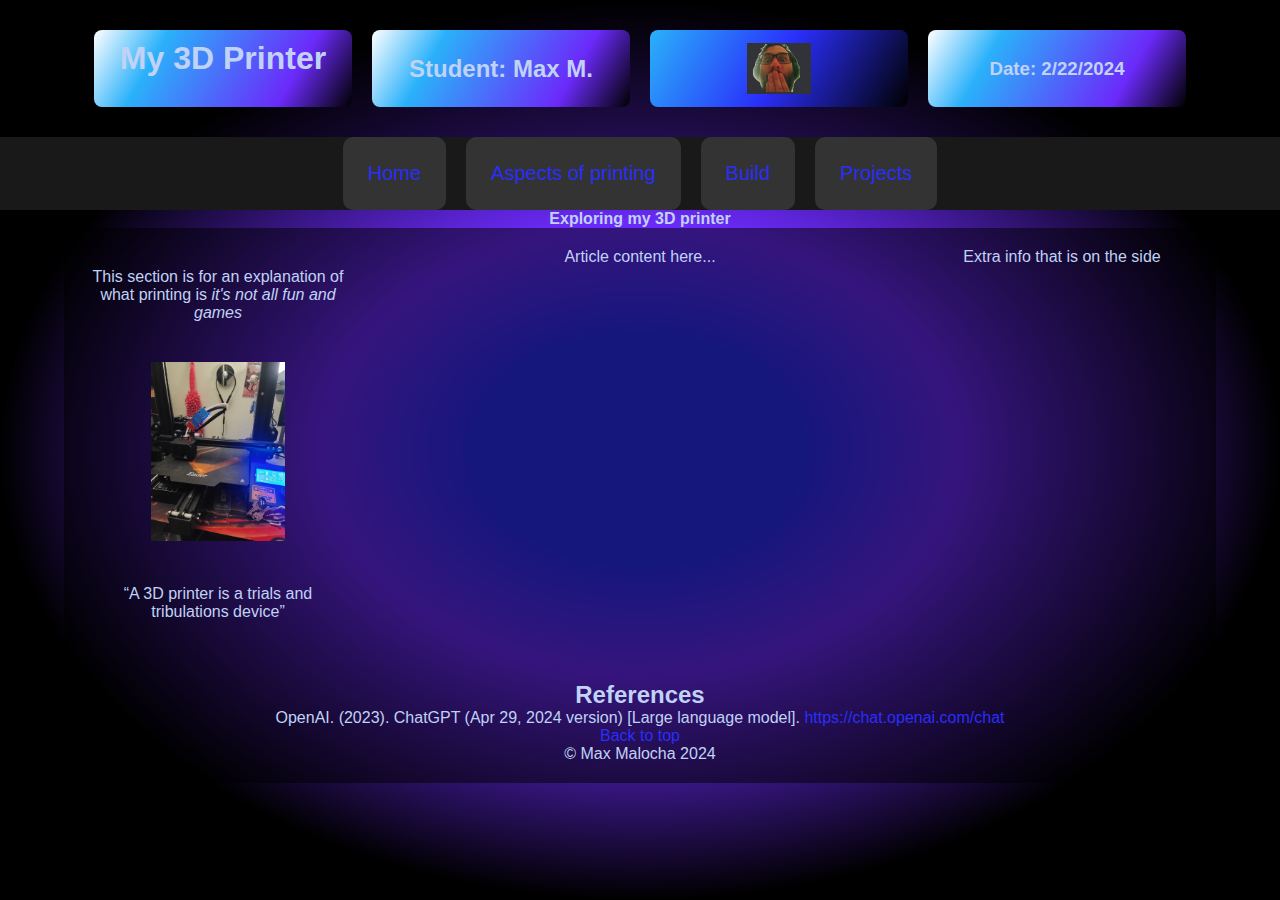
==== index.html @ b6b1852a "mod 6 post changes" ====
<!DOCTYPE html>
<html lang="en">

<head>
    <meta charset="UTF-8">
    <meta http-equiv="X-UA-Compatible" content="IE=edge">
    <meta name="viewport" content="width=device-width, initial-scale=1.0">
    <meta name="description" content="This website is a project about 3D printing for CIS 155. It is a demo for HTML and CSS">
    <link rel="stylesheet" href="styles.css">
    <title>CIS 155: My 3D Printer</title>
</head>

<body>
    <header>
        <div id="header-container" class="content-container flex-container">
            <div id="purple" class="box">
                <h1 class="intro_header"><strong>My 3D Printer</strong></h1>
            </div>
            <div id="name" class="box">
                <h2 class="intro_header">Student: Max M.</h2>
            </div>
            <div id="blue" class="box">
                <img src="/images/profile/profile.png" alt="profile image of Max M" title="image of Max M.">
            </div>
            <div id="date" class="box">
                <h3 class="intro_header">Date: 2/22/2024</h3>
            </div>
        </div>
        <nav class="menu">
            <ul class="nav-menu flex-container">
                <li><a href="Index.html">Home</a></li>
                <li><a href="Aspects.html">Aspects of printing</a></li>
                <li><a href="Build.html">Build</a></li>
                <li><a href="Projects.html">Projects</a></li>
            </ul>
        </nav>
        <h4>Exploring my 3D printer</h4>
    </header>

    <main class="content-container grid-container">
        <section>
            <p>This section is for an explanation of what printing is <em>it's not all fun and games</em></p>
            <img src="/images/3D printer/ender 3 pro printing.jpg" alt="A picture of an Ender 3 pro printing" title="Ender 3 pro printing" class="scalable-image">
            <p><q>A 3D printer is a trials and tribulations device</q></p>
        </section>
        <article>Article content here...</article>
        <aside>Extra info that is on the side</aside>
    </main>

    <footer id="footer" class="content-container">
        <h2>References</h2>
        <p>OpenAI. (2023). ChatGPT (Apr 29, 2024 version) [Large language model]. <a href="https://chat.openai.com/chat" target="_blank">https://chat.openai.com/chat</a></p>
        <a href="#">Back to top</a>
        <p>&copy; Max Malocha 2024</p>
    </footer>
</body>

</html>
---- styles.css ----
/* Global Styles */
* {
    box-sizing: border-box;
    margin: 0;
    padding: 0;
}

/* Background and Font Colors */
body {
    background-image: radial-gradient(closest-side, #2a2efa 25%, #6b2afa 50%, #000000 100%);
    background-repeat: no-repeat;
    background-color: #1a1919;
    color: #c0d2f5;
    font-family: Arial, Helvetica, sans-serif;
    min-height: 100vh;
    display: flex;
    flex-direction: column;
    align-items: center;
}

/* Container for centering content */
.content-container {
    width: 90%;
    max-width: 1200px;
    margin: 0 auto;
    padding: 20px;
    background-color: rgba(0, 0, 0, 0.5); /* Optional for visual separation */
    border-radius: 10px; /* Optional for visual appeal */
}

/* Header, Main, and Footer */
header, main, footer {
    width: 100%;
    text-align: center;
}

header h1 {
    color: #c0d2f5;
    font-size: 2em;
    margin-bottom: 20px;
}

header h2, header h3 {
    color: #c0d2f5;
}

main p, main q {
    color: #c0d2f5;
    margin: 20px 0;
}

footer {
    background-color: #1a1919;
    padding: 20px;
}

footer a {
    color: #2a2efa;
    text-decoration: none;
}

footer a:hover {
    color: #2ab1fa;
}

/* Navigation Menu */
.nav-menu {
    list-style: none;
    padding: 0;
    margin: 0;
    overflow: hidden;
    background-color: #1a1919;
    text-align: center;
    display: flex;
    flex-wrap: wrap;
    justify-content: center;
    font-size: 125%; /* Increase the font size by 25% */
}

.nav-menu li {
    margin: 10px;
}

.nav-menu li a {
    display: block; /* Ensure the links are block elements */
    color: #2a2efa;
    text-align: center;
    padding: 1.25em; /* Increase padding to make buttons larger */
    text-decoration: none;
    background-color: #333333; /* Box background color for buttons */
    border-radius: 0.5em; /* Optional for rounded corners */
}

.nav-menu li a:hover {
    background-color: #c0d2f5;
    color: #000000; /* Change text color on hover for contrast */
}

/* Box Styles */
.box {
    margin: 10px;
    padding: 10px;
    border-radius: 0.5em;
    display: flex;
    justify-content: center;
    align-items: center;
    text-align: center;
    flex: 1;
    min-width: 250px;
    word-wrap: break-word; /* Ensures text wraps within the box */
}

#purple {
    background-color: #6b2afa;
    background: linear-gradient(120deg, #ffffff 0%, #2ab1fa 25%, #6b2afa 75%, #000000 100%);
}

#blue {
    background-color: #2a2efa;
    background: linear-gradient(120deg, #2ab1fa 0%, #2a2efa 50%, #000000 100%);
}

#name, #date {
    background-color: #6b2afa;
    background: linear-gradient(120deg, #ffffff 0%, #2ab1fa 25%, #6b2afa 75%, #000000 100%);
}

/* Build List Styles */
.build-list {
    list-style: none;
    padding: 0;
    margin: 0;
}

.build-list li {
    margin-bottom: 20px;
    font-size: 1.2em;
}

.build-list img {
    display: block;
    margin: 10px auto;
    max-width: 90%; /* Ensures the image does not exceed the list item width */
}

/* Scalable Image */
.scalable-image {
    max-width: 100%;
    height: auto;
    margin: 20px 0;
}

/* Flex and Grid Containers */
.flex-container {
    display: flex;
    flex-wrap: wrap;
    justify-content: center;
}

.grid-container {
    display: grid;
    grid-template-columns: 1fr;
    gap: 20px;
}

@media (min-width: 600px) {
    .grid-container {
        grid-template-columns: 1fr 1fr;
    }
}

@media (min-width: 900px) {
    .grid-container {
        grid-template-columns: 1fr 2fr 1fr;
    }
}

@media (min-width: 768px) {
    .nav-menu li {
        margin: 0 10px;
    }

    .flex-container > .box {
        margin: 10px;
    }

    .scalable-image {
        width: 50%;
    }
}
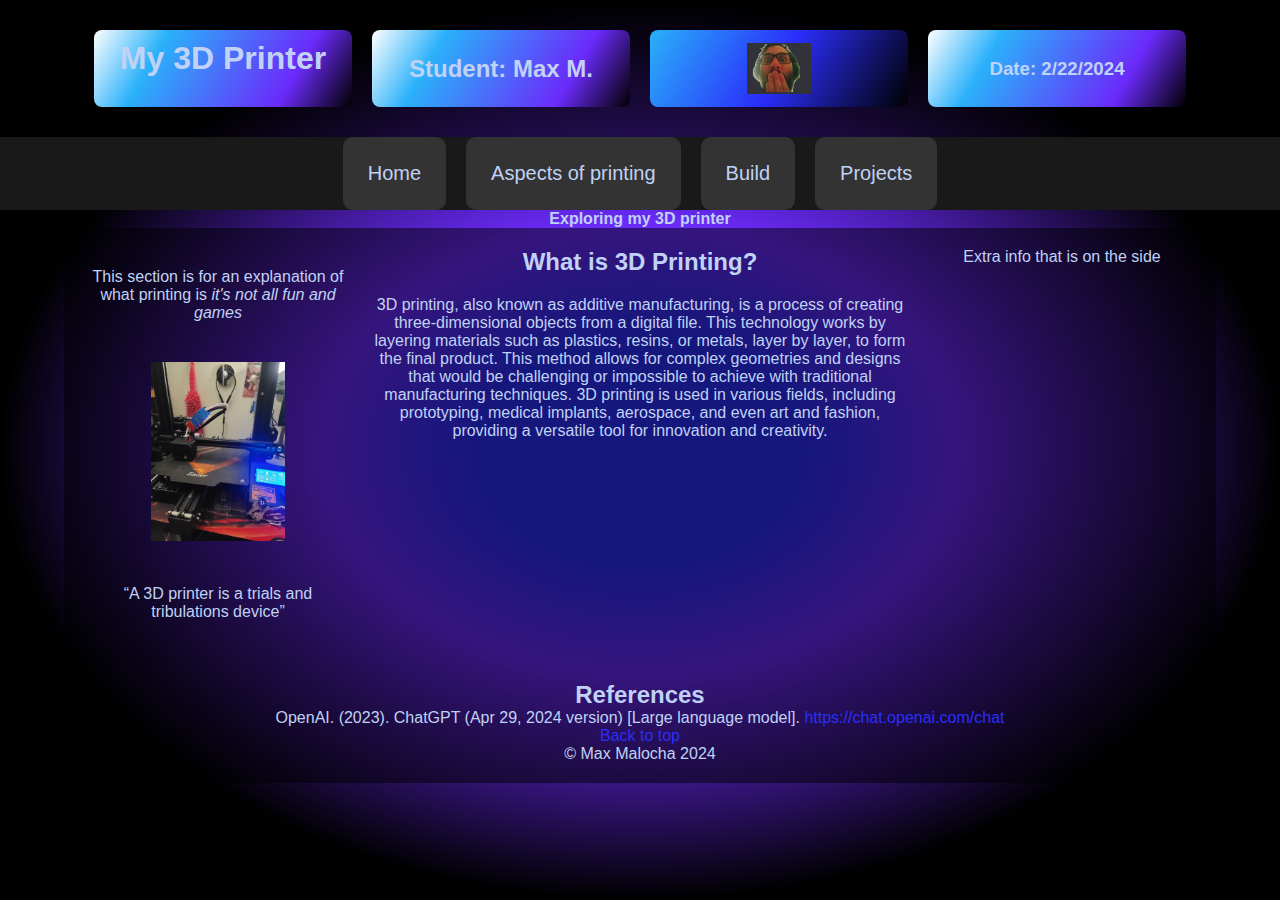
==== commit 5c66e624: "mod 7 v1" ====
--- a/index.html
+++ b/index.html
@@ -20,7 +20,7 @@
                 <h2 class="intro_header">Student: Max M.</h2>
             </div>
             <div id="blue" class="box">
-                <img src="/images/profile/profile.png" alt="profile image of Max M" title="image of Max M.">
+                <img src="images/profile/profile.png" alt="profile image of Max M" title="image of Max M.">
             </div>
             <div id="date" class="box">
                 <h3 class="intro_header">Date: 2/22/2024</h3>
@@ -28,7 +28,7 @@
         </div>
         <nav class="menu">
             <ul class="nav-menu flex-container">
-                <li><a href="Index.html">Home</a></li>
+                <li><a href="index.html">Home</a></li>
                 <li><a href="Aspects.html">Aspects of printing</a></li>
                 <li><a href="Build.html">Build</a></li>
                 <li><a href="Projects.html">Projects</a></li>
@@ -40,10 +40,13 @@
     <main class="content-container grid-container">
         <section>
             <p>This section is for an explanation of what printing is <em>it's not all fun and games</em></p>
-            <img src="/images/3D printer/ender 3 pro printing.jpg" alt="A picture of an Ender 3 pro printing" title="Ender 3 pro printing" class="scalable-image">
+            <img src="images/3D printer/ender 3 pro printing.jpg" alt="A picture of an Ender 3 pro printing" title="Ender 3 pro printing" class="scalable-image">
             <p><q>A 3D printer is a trials and tribulations device</q></p>
         </section>
-        <article>Article content here...</article>
+        <article>
+            <h2>What is 3D Printing?</h2>
+            <p>3D printing, also known as additive manufacturing, is a process of creating three-dimensional objects from a digital file. This technology works by layering materials such as plastics, resins, or metals, layer by layer, to form the final product. This method allows for complex geometries and designs that would be challenging or impossible to achieve with traditional manufacturing techniques. 3D printing is used in various fields, including prototyping, medical implants, aerospace, and even art and fashion, providing a versatile tool for innovation and creativity.</p>
+        </article>
         <aside>Extra info that is on the side</aside>
     </main>
 
--- a/styles.css
+++ b/styles.css
@@ -24,8 +24,8 @@
     max-width: 1200px;
     margin: 0 auto;
     padding: 20px;
-    background-color: rgba(0, 0, 0, 0.5); /* Optional for visual separation */
-    border-radius: 10px; /* Optional for visual appeal */
+    background-color: rgba(0, 0, 0, 0.5);
+    border-radius: 10px; 
 }
 
 /* Header, Main, and Footer */
@@ -74,7 +74,7 @@
     display: flex;
     flex-wrap: wrap;
     justify-content: center;
-    font-size: 125%; /* Increase the font size by 25% */
+    font-size: 125%;
 }
 
 .nav-menu li {
@@ -82,18 +82,18 @@
 }
 
 .nav-menu li a {
-    display: block; /* Ensure the links are block elements */
-    color: #2a2efa;
+    display: block;
+    color: #c0d2f5;
     text-align: center;
-    padding: 1.25em; /* Increase padding to make buttons larger */
+    padding: 1.25em;
     text-decoration: none;
-    background-color: #333333; /* Box background color for buttons */
-    border-radius: 0.5em; /* Optional for rounded corners */
+    background-color: #333333;
+    border-radius: 0.5em;
 }
 
 .nav-menu li a:hover {
-    background-color: #c0d2f5;
-    color: #000000; /* Change text color on hover for contrast */
+    background-color: #2a2efa;
+    color: #000000;
 }
 
 /* Box Styles */
@@ -107,7 +107,7 @@
     text-align: center;
     flex: 1;
     min-width: 250px;
-    word-wrap: break-word; /* Ensures text wraps within the box */
+    word-wrap: break-word;
 }
 
 #purple {
@@ -121,7 +121,6 @@
 }
 
 #name, #date {
-    background-color: #6b2afa;
     background: linear-gradient(120deg, #ffffff 0%, #2ab1fa 25%, #6b2afa 75%, #000000 100%);
 }
 
@@ -140,7 +139,7 @@
 .build-list img {
     display: block;
     margin: 10px auto;
-    max-width: 90%; /* Ensures the image does not exceed the list item width */
+    max-width: 90%;
 }
 
 /* Scalable Image */
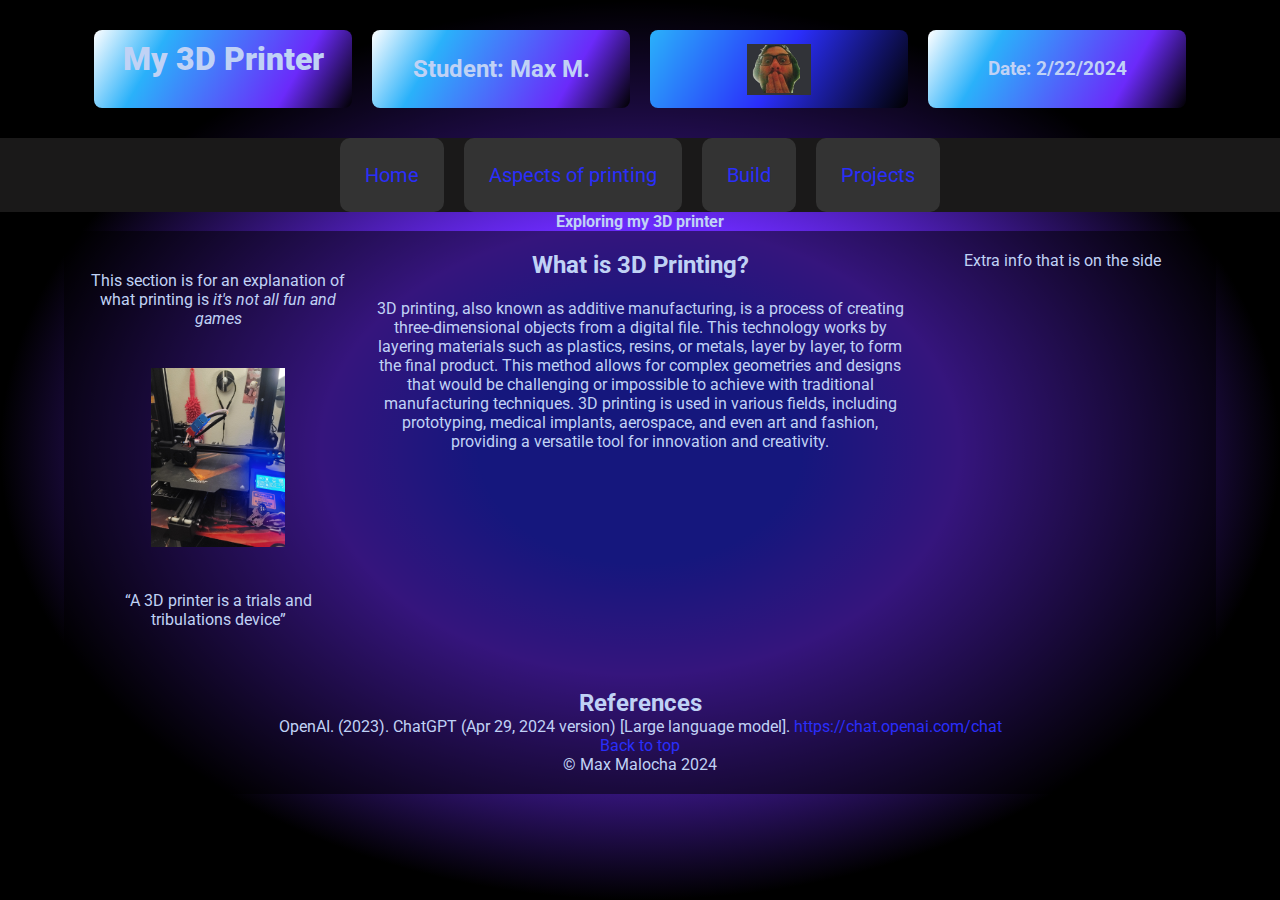
==== commit 704d9338: "mod 9 changes v1" ====
--- a/index.html
+++ b/index.html
@@ -7,7 +7,13 @@
     <meta name="viewport" content="width=device-width, initial-scale=1.0">
     <meta name="description" content="This website is a project about 3D printing for CIS 155. It is a demo for HTML and CSS">
     <link rel="stylesheet" href="styles.css">
+    <link rel="stylesheet" href="https://fonts.googleapis.com/css2?family=Roboto:wght@400;700&display=swap">
     <title>CIS 155: My 3D Printer</title>
+    <style>
+        body {
+            font-family: 'Roboto', sans-serif;
+        }
+    </style>
 </head>
 
 <body>
--- a/styles.css
+++ b/styles.css
@@ -24,8 +24,8 @@
     max-width: 1200px;
     margin: 0 auto;
     padding: 20px;
-    background-color: rgba(0, 0, 0, 0.5);
-    border-radius: 10px; 
+    background-color: rgba(0, 0, 0, 0.5); /* Optional for visual separation */
+    border-radius: 10px; /* Optional for visual appeal */
 }
 
 /* Header, Main, and Footer */
@@ -74,7 +74,7 @@
     display: flex;
     flex-wrap: wrap;
     justify-content: center;
-    font-size: 125%;
+    font-size: 125%; /* Increase the font size by 25% */
 }
 
 .nav-menu li {
@@ -82,18 +82,18 @@
 }
 
 .nav-menu li a {
-    display: block;
-    color: #c0d2f5;
-    text-align: center;
-    padding: 1.25em;
+    display: block; /* Ensure the links are block elements */
+    color: #2a2efa;
+    text-align: center;
+    padding: 1.25em; /* Increase padding to make buttons larger */
     text-decoration: none;
-    background-color: #333333;
-    border-radius: 0.5em;
+    background-color: #333333; /* Box background color for buttons */
+    border-radius: 0.5em; /* Optional for rounded corners */
 }
 
 .nav-menu li a:hover {
-    background-color: #2a2efa;
-    color: #000000;
+    background-color: #c0d2f5;
+    color: #000000; /* Change text color on hover for contrast */
 }
 
 /* Box Styles */
@@ -107,7 +107,7 @@
     text-align: center;
     flex: 1;
     min-width: 250px;
-    word-wrap: break-word;
+    word-wrap: break-word; /* Ensures text wraps within the box */
 }
 
 #purple {
@@ -139,7 +139,7 @@
 .build-list img {
     display: block;
     margin: 10px auto;
-    max-width: 90%;
+    max-width: 90%; /* Ensures the image does not exceed the list item width */
 }
 
 /* Scalable Image */
@@ -149,6 +149,23 @@
     margin: 20px 0;
 }
 
+/* Table Styles */
+table {
+    width: 100%;
+    border-collapse: collapse;
+    margin: 20px 0;
+}
+
+th, td {
+    border: 1px solid #c0d2f5;
+    padding: 10px;
+    text-align: center;
+}
+
+th {
+    background-color: #2a2efa;
+}
+
 /* Flex and Grid Containers */
 .flex-container {
     display: flex;
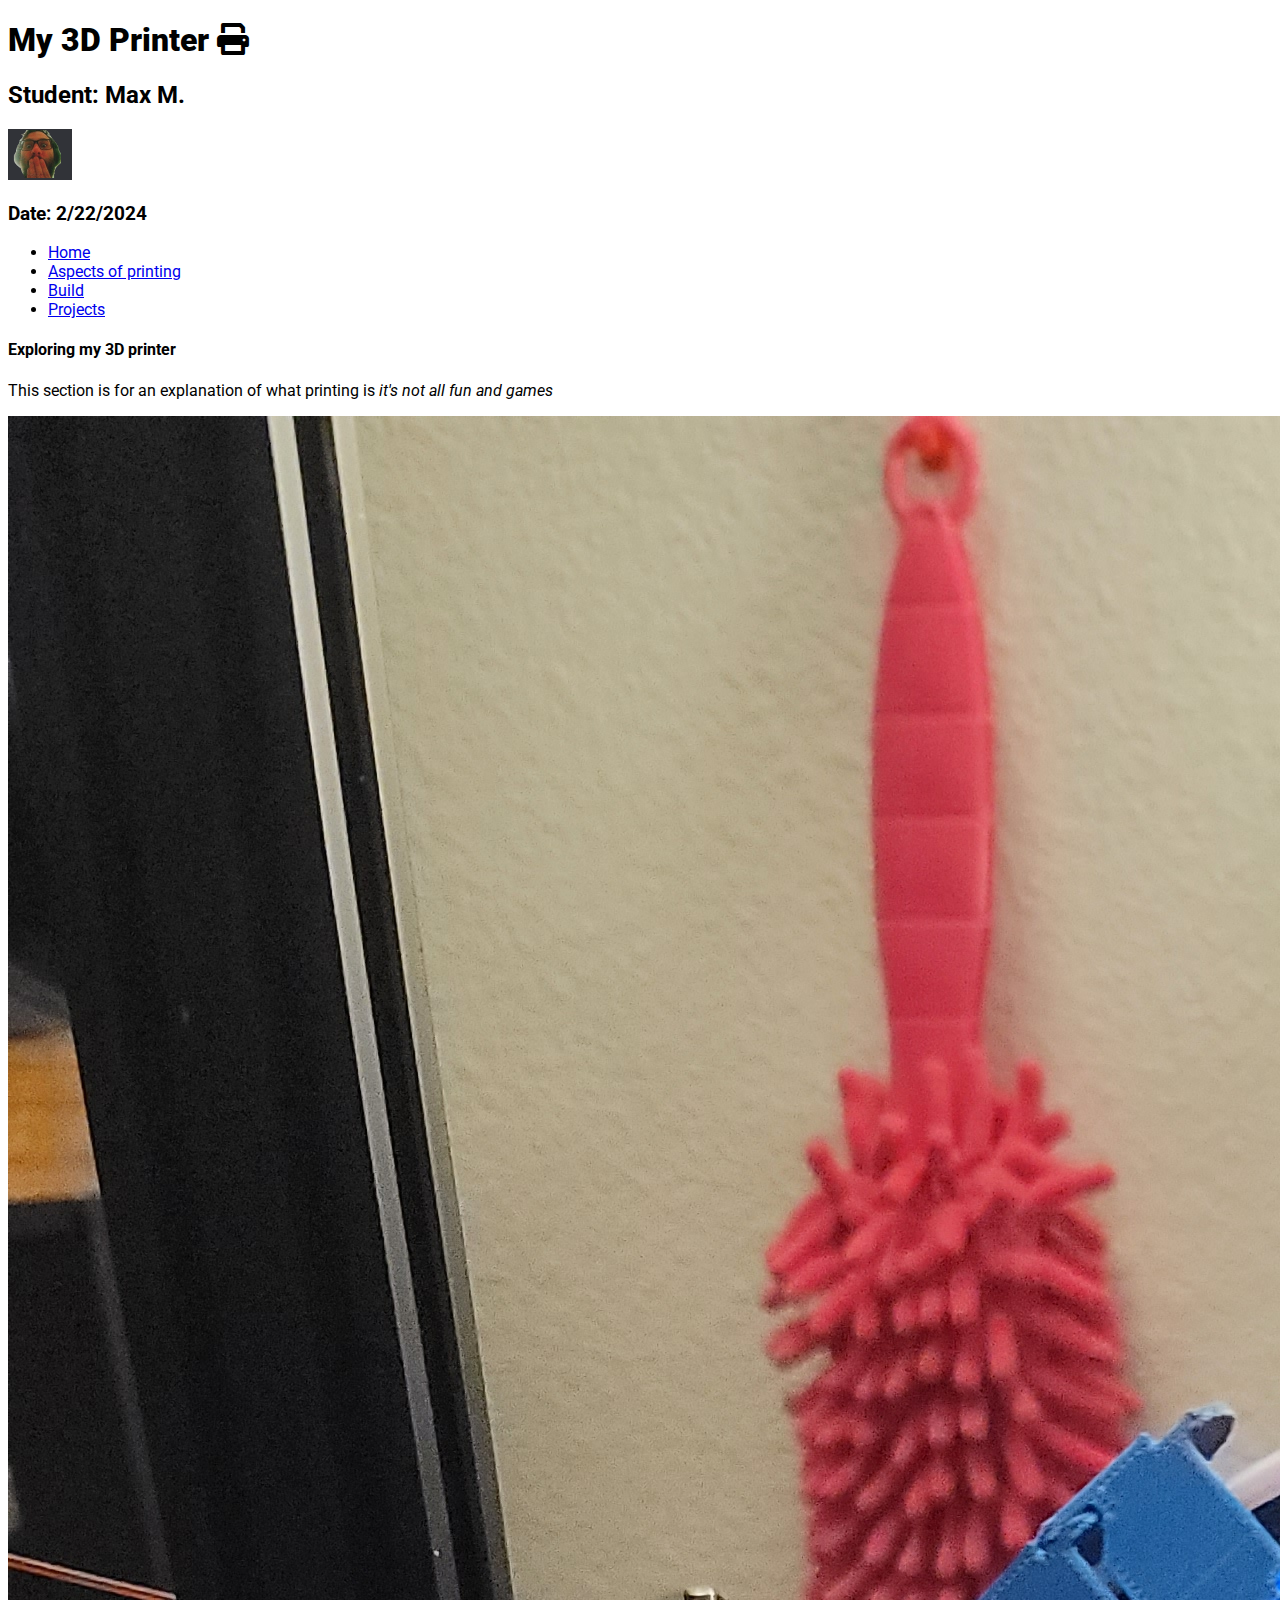
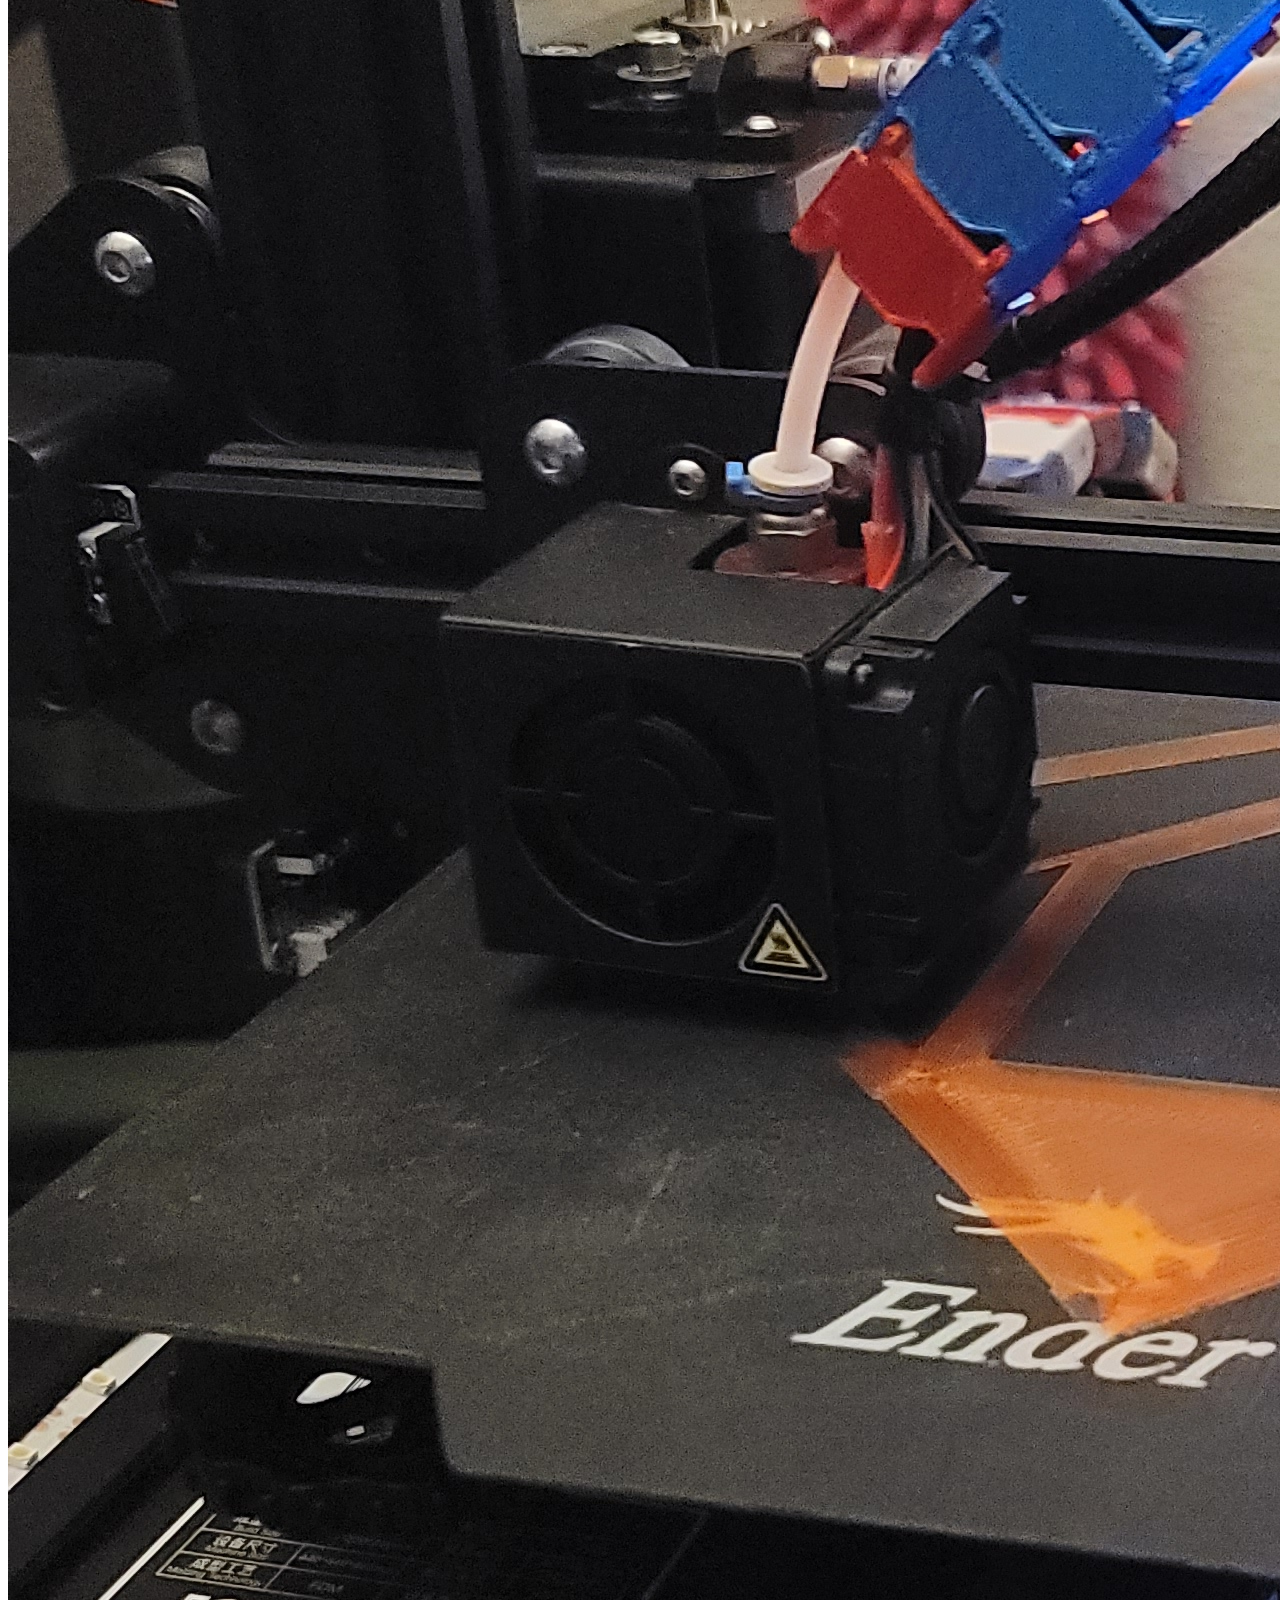
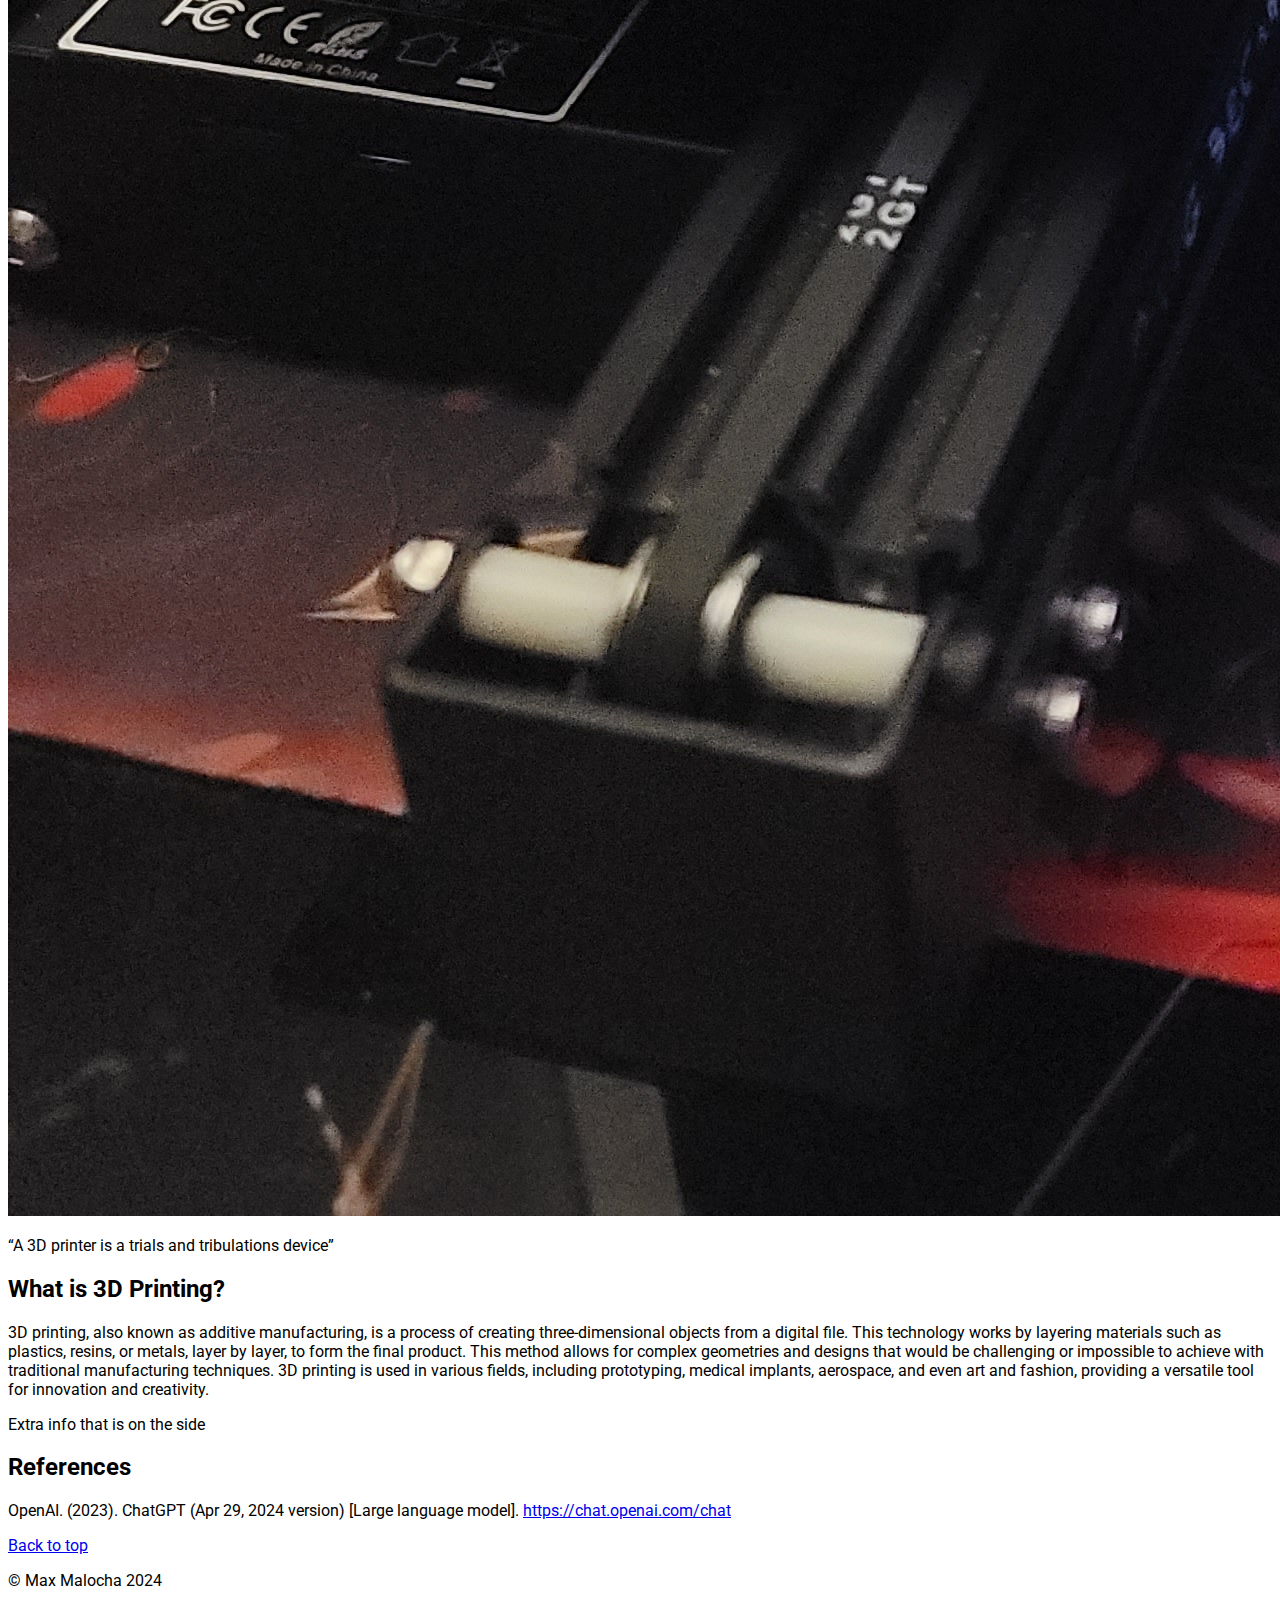
==== commit 0348d940: "mod 10 with peer changes" ====
--- a/index.html
+++ b/index.html
@@ -6,8 +6,10 @@
     <meta http-equiv="X-UA-Compatible" content="IE=edge">
     <meta name="viewport" content="width=device-width, initial-scale=1.0">
     <meta name="description" content="This website is a project about 3D printing for CIS 155. It is a demo for HTML and CSS">
-    <link rel="stylesheet" href="styles.css">
+    <link rel="stylesheet" href="/my-website/css/styles.css">
     <link rel="stylesheet" href="https://fonts.googleapis.com/css2?family=Roboto:wght@400;700&display=swap">
+    <link rel="stylesheet" href="https://cdnjs.cloudflare.com/ajax/libs/font-awesome/6.0.0-beta3/css/all.min.css">
+    <link rel="icon" href="images/profile/profile.png" type="image/png">
     <title>CIS 155: My 3D Printer</title>
     <style>
         body {
@@ -20,7 +22,7 @@
     <header>
         <div id="header-container" class="content-container flex-container">
             <div id="purple" class="box">
-                <h1 class="intro_header"><strong>My 3D Printer</strong></h1>
+                <h1 class="intro_header"><strong>My 3D Printer</strong> <i class="fas fa-print"></i></h1>
             </div>
             <div id="name" class="box">
                 <h2 class="intro_header">Student: Max M.</h2>
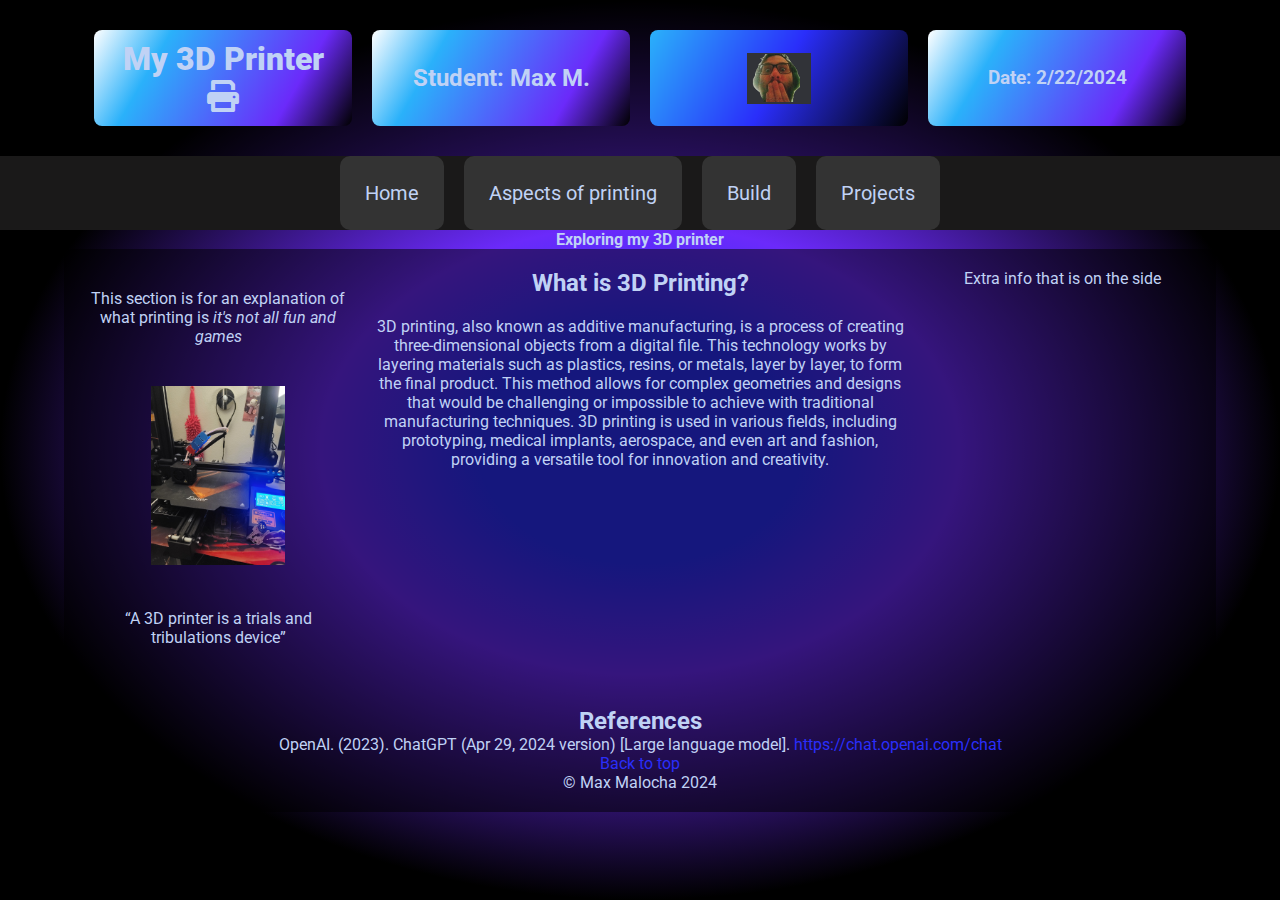
==== commit 8321157b: "mod 10 changes v3" ====
--- a/index.html
+++ b/index.html
@@ -6,7 +6,7 @@
     <meta http-equiv="X-UA-Compatible" content="IE=edge">
     <meta name="viewport" content="width=device-width, initial-scale=1.0">
     <meta name="description" content="This website is a project about 3D printing for CIS 155. It is a demo for HTML and CSS">
-    <link rel="stylesheet" href="/my-website/css/styles.css">
+    <link rel="stylesheet" href="css/styles.css">
     <link rel="stylesheet" href="https://fonts.googleapis.com/css2?family=Roboto:wght@400;700&display=swap">
     <link rel="stylesheet" href="https://cdnjs.cloudflare.com/ajax/libs/font-awesome/6.0.0-beta3/css/all.min.css">
     <link rel="icon" href="images/profile/profile.png" type="image/png">
--- a/css/styles.css
+++ b/css/styles.css
@@ -0,0 +1,237 @@
+/* Global Styles */
+* {
+    box-sizing: border-box;
+    margin: 0;
+    padding: 0;
+}
+
+/* Background and Font Colors */
+body {
+    background-image: radial-gradient(closest-side, #2a2efa 25%, #6b2afa 50%, #000000 100%);
+    background-repeat: no-repeat;
+    background-color: #1a1919;
+    color: #c0d2f5;
+    font-family: 'Roboto', Arial, Helvetica, sans-serif;
+    min-height: 100vh;
+    display: flex;
+    flex-direction: column;
+    align-items: center;
+}
+
+/* Container for centering content */
+.content-container {
+    width: 90%;
+    max-width: 1200px;
+    margin: 0 auto;
+    padding: 20px;
+    background-color: rgba(0, 0, 0, 0.5); /* Optional for visual separation */
+    border-radius: 10px; /* Optional for visual appeal */
+}
+
+/* Header, Main, and Footer */
+header, main, footer {
+    width: 100%;
+    text-align: center;
+}
+
+header h1 {
+    color: #c0d2f5;
+    font-size: 2em;
+    margin-bottom: 20px 0;
+}
+
+header h2, header h3 {
+    color: #c0d2f5;
+}
+
+main p, main q {
+    color: #c0d2f5;
+    margin: 20px 0;
+}
+
+footer {
+    background-color: #1a1919;
+    padding: 20px;
+}
+
+footer a {
+    color: #2a2efa;
+    text-decoration: none;
+}
+
+footer a:hover {
+    color: #2ab1fa;
+}
+
+/* Navigation Menu */
+.nav-menu {
+    list-style: none;
+    padding: 0;
+    margin: 0;
+    overflow: hidden;
+    background-color: #1a1919;
+    text-align: center;
+    display: flex;
+    justify-content: center;
+    align-items: center;
+    flex-wrap: nowrap; /* Prevents wrapping to new lines */
+    font-size: 125%; /* Increase the font size by 25% */
+}
+
+.nav-menu li {
+    margin: 0 10px;
+}
+
+.nav-menu li a {
+    display: block; /* Ensure the links are block elements */
+    color: #c0d2f5;
+    text-align: center;
+    padding: 1.25em; /* Increase padding to make buttons larger */
+    text-decoration: none;
+    background-color: #333333; /* Box background color for buttons */
+    border-radius: 0.5em; /* Optional for rounded corners */
+}
+
+.nav-menu li a:hover {
+    background-color: #c0d2f5;
+    color: #000000; /* Change text color on hover for contrast */
+}
+
+/* Adjustments for smaller screens */
+@media (max-width: 768px) {
+    .nav-menu {
+        flex-direction: column; /* Stack items vertically on smaller screens */
+    }
+    
+    .nav-menu li {
+        margin: 5px 0;
+    }
+
+    .nav-menu li a {
+        padding: 0.75em; /* Reduce padding for smaller screens */
+        font-size: 100%; /* Adjust font size for smaller screens */
+    }
+}
+
+/* Box Styles */
+.box {
+    margin: 10px;
+    padding: 10px;
+    border-radius: 0.5em;
+    display: flex;
+    justify-content: center;
+    align-items: center;
+    text-align: center;
+    flex: 1;
+    min-width: 250px;
+    word-wrap: break-word; /* Ensures text wraps within the box */
+}
+
+#purple {
+    background-color: #6b2afa;
+    background: linear-gradient(120deg, #ffffff 0%, #2ab1fa 25%, #6b2afa 75%, #000000 100%);
+}
+
+#blue {
+    background-color: #2a2efa;
+    background: linear-gradient(120deg, #2ab1fa 0%, #2a2efa 50%, #000000 100%);
+}
+
+#name, #date {
+    background: linear-gradient(120deg, #ffffff 0%, #2ab1fa 25%, #6b2afa 75%, #000000 100%);
+}
+
+/* Build List Styles */
+.build-list {
+    list-style: none;
+    padding: 0;
+    margin: 0;
+}
+
+.build-list li {
+    margin-bottom: 20px;
+    font-size: 1.2em;
+}
+
+.build-list img {
+    display: block;
+    margin: 10px auto;
+    max-width: 90%; /* Ensures the image does not exceed the list item width */
+}
+
+/* Scalable Image */
+.scalable-image {
+    max-width: 100%;
+    height: auto;
+    margin: 20px 0;
+}
+
+/* Table Styles */
+table {
+    width: 100%;
+    border-collapse: collapse;
+    margin: 20px 0;
+}
+
+th, td {
+    border: 1px solid #c0d2f5;
+    padding: 10px;
+    text-align: center;
+}
+
+th {
+    background-color: #2a2efa;
+}
+
+/* Remove bullet points */
+.no-bullets {
+    list-style-type: none;
+}
+
+/* Flex and Grid Containers */
+.flex-container {
+    display: flex;
+    flex-wrap: wrap;
+    justify-content: center;
+}
+
+.grid-container {
+    display: grid;
+    grid-template-columns: 1fr;
+    gap: 20px;
+}
+
+@media (min-width: 600px) {
+    .grid-container {
+        grid-template-columns: 1fr 1fr;
+    }
+}
+
+@media (min-width: 768px) {
+    .nav-menu li {
+        margin: 0 10px;
+    }
+
+    .flex-container > .box {
+        margin: 10px;
+    }
+
+    .scalable-image {
+        width: 50%;
+    }
+}
+
+@media (min-width: 900px) {
+    .grid-container {
+        grid-template-columns: 1fr 2fr 1fr;
+    }
+}
+
+/* Change color for "here" links */
+a.special-link {
+    color: #ff5733; /* Change to desired color */
+}
+
+a.special-link:hover {
+    color: #ff8d1a; /* Change to desired hover color */
+}
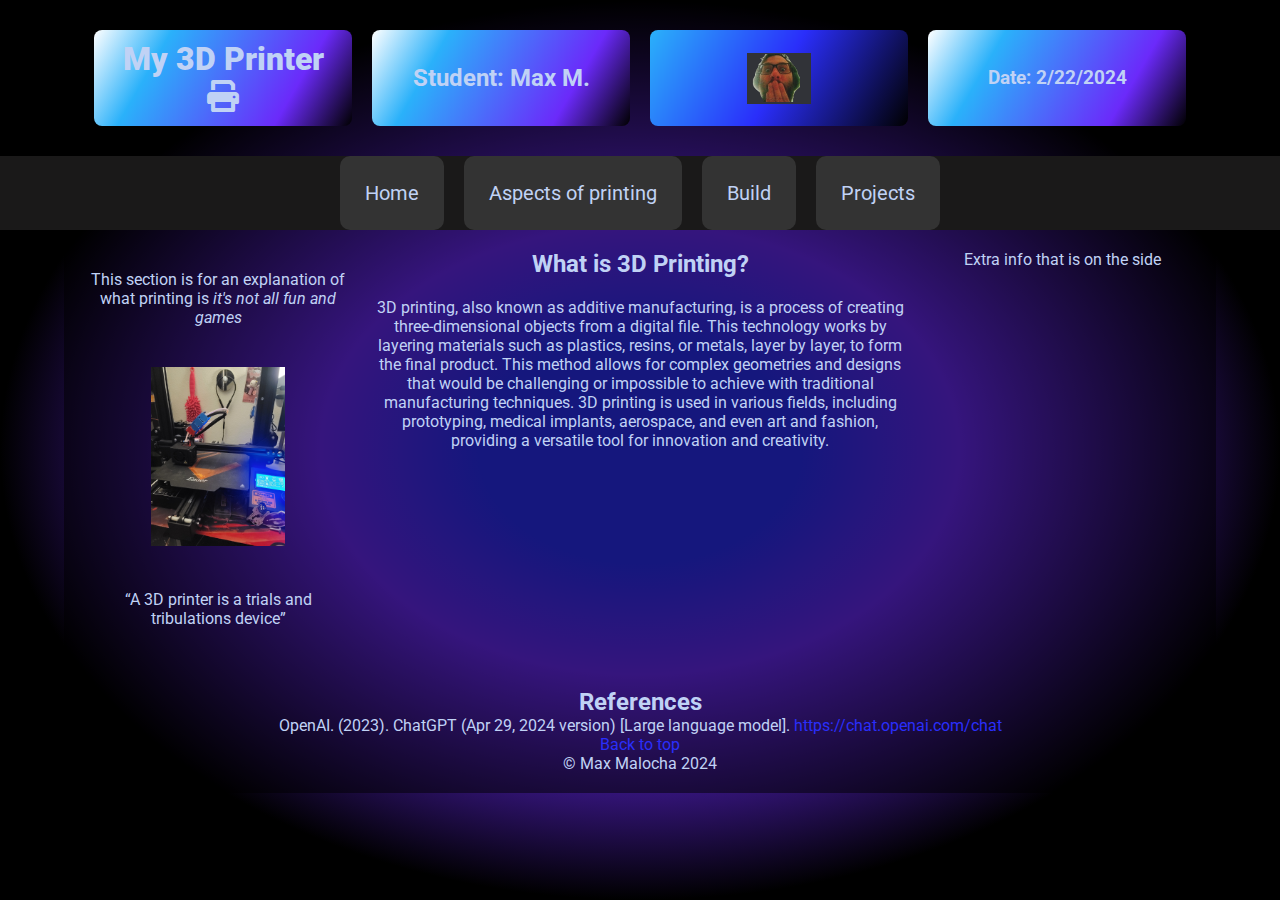
==== commit 11a72338: "added a box around my h2 and formatted the code" ====
--- a/index.html
+++ b/index.html
@@ -5,7 +5,8 @@
     <meta charset="UTF-8">
     <meta http-equiv="X-UA-Compatible" content="IE=edge">
     <meta name="viewport" content="width=device-width, initial-scale=1.0">
-    <meta name="description" content="This website is a project about 3D printing for CIS 155. It is a demo for HTML and CSS">
+    <meta name="description"
+        content="This website is a project about 3D printing for CIS 155. It is a demo for HTML and CSS">
     <link rel="stylesheet" href="css/styles.css">
     <link rel="stylesheet" href="https://fonts.googleapis.com/css2?family=Roboto:wght@400;700&display=swap">
     <link rel="stylesheet" href="https://cdnjs.cloudflare.com/ajax/libs/font-awesome/6.0.0-beta3/css/all.min.css">
@@ -42,28 +43,34 @@
                 <li><a href="Projects.html">Projects</a></li>
             </ul>
         </nav>
-        <h4>Exploring my 3D printer</h4>
     </header>
 
     <main class="content-container grid-container">
         <section>
             <p>This section is for an explanation of what printing is <em>it's not all fun and games</em></p>
-            <img src="images/3D printer/ender 3 pro printing.jpg" alt="A picture of an Ender 3 pro printing" title="Ender 3 pro printing" class="scalable-image">
+            <img src="images/3D printer/ender 3 pro printing.jpg" alt="A picture of an Ender 3 pro printing"
+                title="Ender 3 pro printing" class="scalable-image">
             <p><q>A 3D printer is a trials and tribulations device</q></p>
         </section>
         <article>
             <h2>What is 3D Printing?</h2>
-            <p>3D printing, also known as additive manufacturing, is a process of creating three-dimensional objects from a digital file. This technology works by layering materials such as plastics, resins, or metals, layer by layer, to form the final product. This method allows for complex geometries and designs that would be challenging or impossible to achieve with traditional manufacturing techniques. 3D printing is used in various fields, including prototyping, medical implants, aerospace, and even art and fashion, providing a versatile tool for innovation and creativity.</p>
+            <p>3D printing, also known as additive manufacturing, is a process of creating three-dimensional objects
+                from a digital file. This technology works by layering materials such as plastics, resins, or metals,
+                layer by layer, to form the final product. This method allows for complex geometries and designs that
+                would be challenging or impossible to achieve with traditional manufacturing techniques. 3D printing is
+                used in various fields, including prototyping, medical implants, aerospace, and even art and fashion,
+                providing a versatile tool for innovation and creativity.</p>
         </article>
         <aside>Extra info that is on the side</aside>
     </main>
 
     <footer id="footer" class="content-container">
         <h2>References</h2>
-        <p>OpenAI. (2023). ChatGPT (Apr 29, 2024 version) [Large language model]. <a href="https://chat.openai.com/chat" target="_blank">https://chat.openai.com/chat</a></p>
+        <p>OpenAI. (2023). ChatGPT (Apr 29, 2024 version) [Large language model]. <a href="https://chat.openai.com/chat"
+                target="_blank">https://chat.openai.com/chat</a></p>
         <a href="#">Back to top</a>
         <p>&copy; Max Malocha 2024</p>
     </footer>
 </body>
 
-</html>
+</html>--- a/css/styles.css
+++ b/css/styles.css
@@ -24,12 +24,16 @@
     max-width: 1200px;
     margin: 0 auto;
     padding: 20px;
-    background-color: rgba(0, 0, 0, 0.5); /* Optional for visual separation */
-    border-radius: 10px; /* Optional for visual appeal */
+    background-color: rgba(0, 0, 0, 0.5);
+    /* Optional for visual separation */
+    border-radius: 10px;
+    /* Optional for visual appeal */
 }
 
 /* Header, Main, and Footer */
-header, main, footer {
+header,
+main,
+footer {
     width: 100%;
     text-align: center;
 }
@@ -40,11 +44,28 @@
     margin-bottom: 20px 0;
 }
 
-header h2, header h3 {
-    color: #c0d2f5;
-}
-
-main p, main q {
+header h2,
+header h3 {
+    color: #c0d2f5;
+}
+
+.highlight-box {
+    margin: 20px auto;
+    padding: 20px;
+    background-color: #2a2efa;
+    border: 2px solid #c0d2f5;
+    border-radius: 10px;
+    box-shadow: 0 0 10px rgba(0, 0, 0, 0.5);
+    color: #ffffff;
+}
+
+.highlight-box h4 {
+    margin: 0;
+    font-size: 1.5em;
+}
+
+main p,
+main q {
     color: #c0d2f5;
     margin: 20px 0;
 }
@@ -74,8 +95,10 @@
     display: flex;
     justify-content: center;
     align-items: center;
-    flex-wrap: nowrap; /* Prevents wrapping to new lines */
-    font-size: 125%; /* Increase the font size by 25% */
+    flex-wrap: nowrap;
+    /* Prevents wrapping to new lines */
+    font-size: 125%;
+    /* Increase the font size by 25% */
 }
 
 .nav-menu li {
@@ -83,33 +106,41 @@
 }
 
 .nav-menu li a {
-    display: block; /* Ensure the links are block elements */
-    color: #c0d2f5;
-    text-align: center;
-    padding: 1.25em; /* Increase padding to make buttons larger */
+    display: block;
+    /* Ensure the links are block elements */
+    color: #c0d2f5;
+    text-align: center;
+    padding: 1.25em;
+    /* Increase padding to make buttons larger */
     text-decoration: none;
-    background-color: #333333; /* Box background color for buttons */
-    border-radius: 0.5em; /* Optional for rounded corners */
+    background-color: #333333;
+    /* Box background color for buttons */
+    border-radius: 0.5em;
+    /* Optional for rounded corners */
 }
 
 .nav-menu li a:hover {
     background-color: #c0d2f5;
-    color: #000000; /* Change text color on hover for contrast */
+    color: #000000;
+    /* Change text color on hover for contrast */
 }
 
 /* Adjustments for smaller screens */
 @media (max-width: 768px) {
     .nav-menu {
-        flex-direction: column; /* Stack items vertically on smaller screens */
-    }
-    
+        flex-direction: column;
+        /* Stack items vertically on smaller screens */
+    }
+
     .nav-menu li {
         margin: 5px 0;
     }
 
     .nav-menu li a {
-        padding: 0.75em; /* Reduce padding for smaller screens */
-        font-size: 100%; /* Adjust font size for smaller screens */
+        padding: 0.75em;
+        /* Reduce padding for smaller screens */
+        font-size: 100%;
+        /* Adjust font size for smaller screens */
     }
 }
 
@@ -124,7 +155,8 @@
     text-align: center;
     flex: 1;
     min-width: 250px;
-    word-wrap: break-word; /* Ensures text wraps within the box */
+    word-wrap: break-word;
+    /* Ensures text wraps within the box */
 }
 
 #purple {
@@ -137,7 +169,8 @@
     background: linear-gradient(120deg, #2ab1fa 0%, #2a2efa 50%, #000000 100%);
 }
 
-#name, #date {
+#name,
+#date {
     background: linear-gradient(120deg, #ffffff 0%, #2ab1fa 25%, #6b2afa 75%, #000000 100%);
 }
 
@@ -156,7 +189,8 @@
 .build-list img {
     display: block;
     margin: 10px auto;
-    max-width: 90%; /* Ensures the image does not exceed the list item width */
+    max-width: 90%;
+    /* Ensures the image does not exceed the list item width */
 }
 
 /* Scalable Image */
@@ -173,7 +207,8 @@
     margin: 20px 0;
 }
 
-th, td {
+th,
+td {
     border: 1px solid #c0d2f5;
     padding: 10px;
     text-align: center;
@@ -212,7 +247,7 @@
         margin: 0 10px;
     }
 
-    .flex-container > .box {
+    .flex-container>.box {
         margin: 10px;
     }
 
@@ -229,9 +264,11 @@
 
 /* Change color for "here" links */
 a.special-link {
-    color: #ff5733; /* Change to desired color */
+    color: #ff5733;
+    /* Change to desired color */
 }
 
 a.special-link:hover {
-    color: #ff8d1a; /* Change to desired hover color */
-}
+    color: #ff8d1a;
+    /* Change to desired hover color */
+}